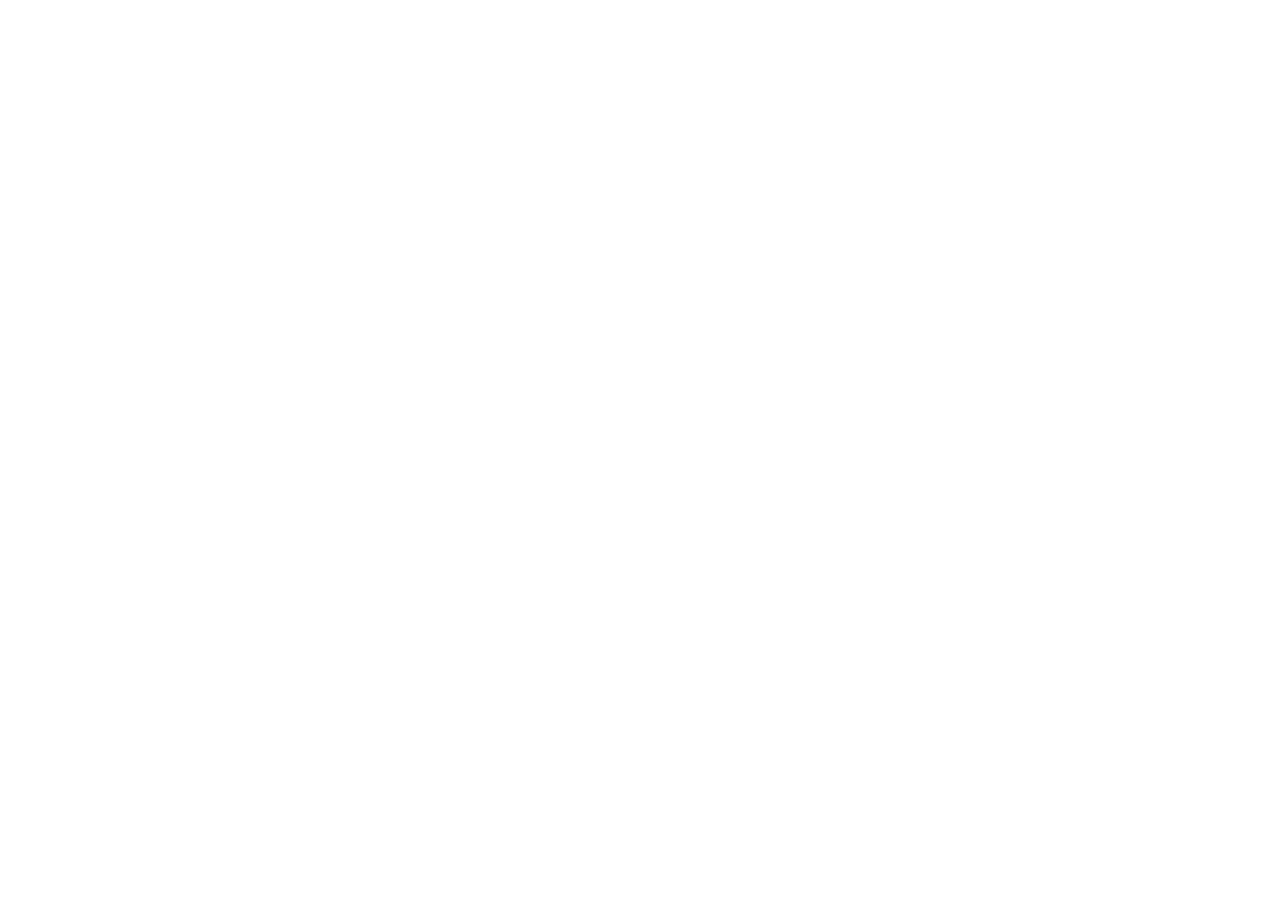
==== recipes/noodle-salad.html @ 2b439ada "Create noodle-salad.html with boilerplate" ====
<!DOCTYPE html>
<html lang="en">
<head>
    <meta charset="UTF-8">
    <meta name="viewport" content="width=device-width, initial-scale=1.0">
    <title>Noodle Salad</title>
</head>
<body>
    
</body>
</html>
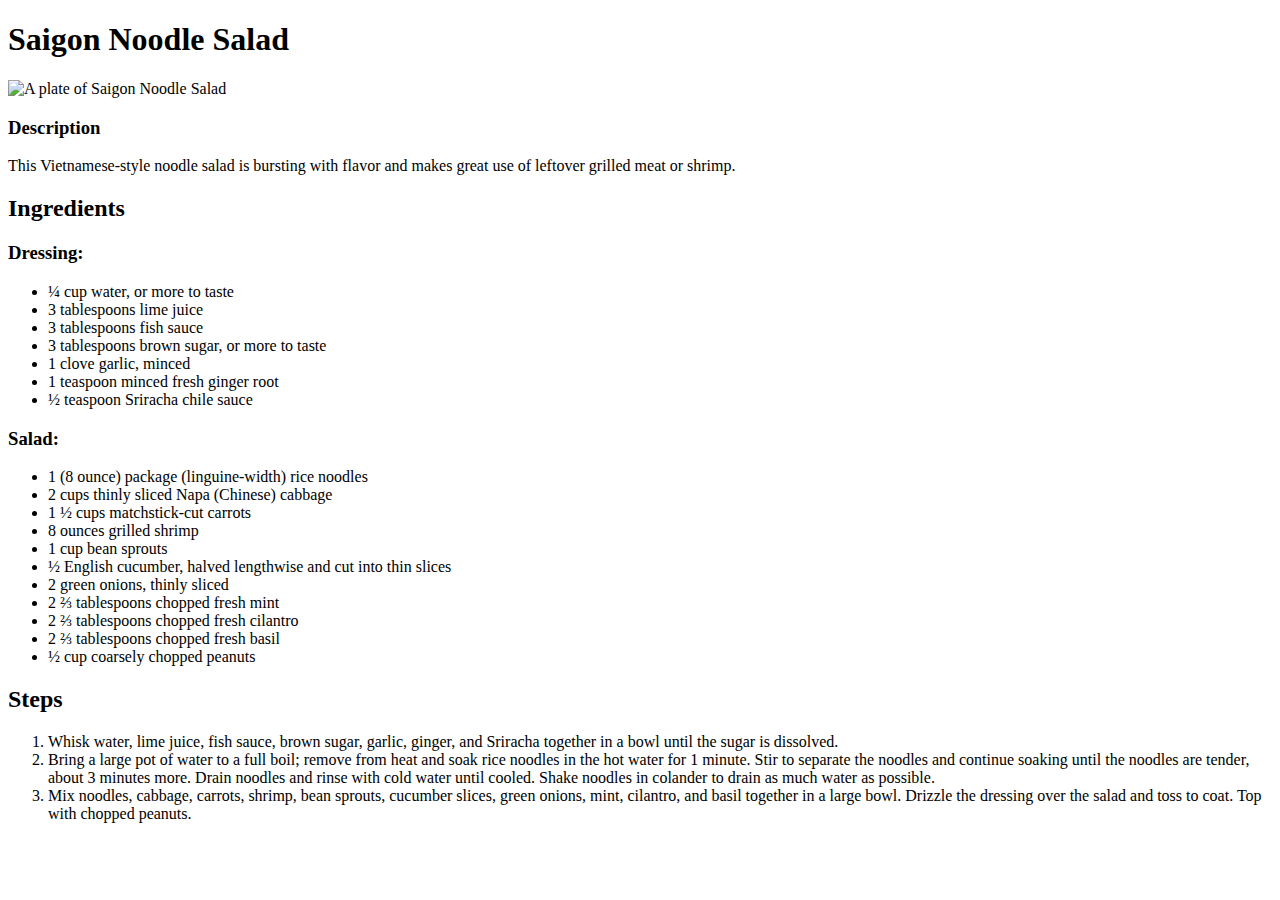
==== commit 5f89a4be: "Change page title" ====
--- a/recipes/noodle-salad.html
+++ b/recipes/noodle-salad.html
@@ -3,9 +3,43 @@
 <head>
     <meta charset="UTF-8">
     <meta name="viewport" content="width=device-width, initial-scale=1.0">
-    <title>Noodle Salad</title>
+    <title>Saigon Noodle Salad</title>
 </head>
 <body>
-    
+    <h1>Saigon Noodle Salad</h1>
+    <img src="../img/noodle-salad.webp" alt="A plate of Saigon Noodle Salad">
+    <h3>Description</h3>
+    <p>This Vietnamese-style noodle salad is bursting with flavor and makes great use of leftover grilled meat or shrimp.</p>
+    <h2>Ingredients</h2>
+    <h3>Dressing:</h3>
+    <ul>
+        <li>¼ cup water, or more to taste</li>
+        <li>3 tablespoons lime juice</li>
+        <li>3 tablespoons fish sauce</li>
+        <li>3 tablespoons brown sugar, or more to taste</li>
+        <li>1 clove garlic, minced</li>
+        <li>1 teaspoon minced fresh ginger root</li>
+        <li>½ teaspoon Sriracha chile sauce</li>
+    </ul>
+    <h3>Salad:</h3>
+    <ul>
+        <li>1 (8 ounce) package (linguine-width) rice noodles</li>
+        <li>2 cups thinly sliced Napa (Chinese) cabbage</li>
+        <li>1 ½ cups matchstick-cut carrots</li>
+        <li>8 ounces grilled shrimp</li>
+        <li>1 cup bean sprouts</li>
+        <li>½ English cucumber, halved lengthwise and cut into thin slices</li>
+        <li>2 green onions, thinly sliced</li>
+        <li>2 ⅔ tablespoons chopped fresh mint</li>
+        <li>2 ⅔ tablespoons chopped fresh cilantro</li>
+        <li>2 ⅔ tablespoons chopped fresh basil</li>
+        <li>½ cup coarsely chopped peanuts</li>
+    </ul>
+    <h2>Steps</h2>
+    <ol>
+        <li>Whisk water, lime juice, fish sauce, brown sugar, garlic, ginger, and Sriracha together in a bowl until the sugar is dissolved. </li>
+        <li>Bring a large pot of water to a full boil; remove from heat and soak rice noodles in the hot water for 1 minute. Stir to separate the noodles and continue soaking until the noodles are tender, about 3 minutes more. Drain noodles and rinse with cold water until cooled. Shake noodles in colander to drain as much water as possible.</li>
+        <li>Mix noodles, cabbage, carrots, shrimp, bean sprouts, cucumber slices, green onions, mint, cilantro, and basil together in a large bowl. Drizzle the dressing over the salad and toss to coat. Top with chopped peanuts. </li>
+    </ol>
 </body>
 </html>